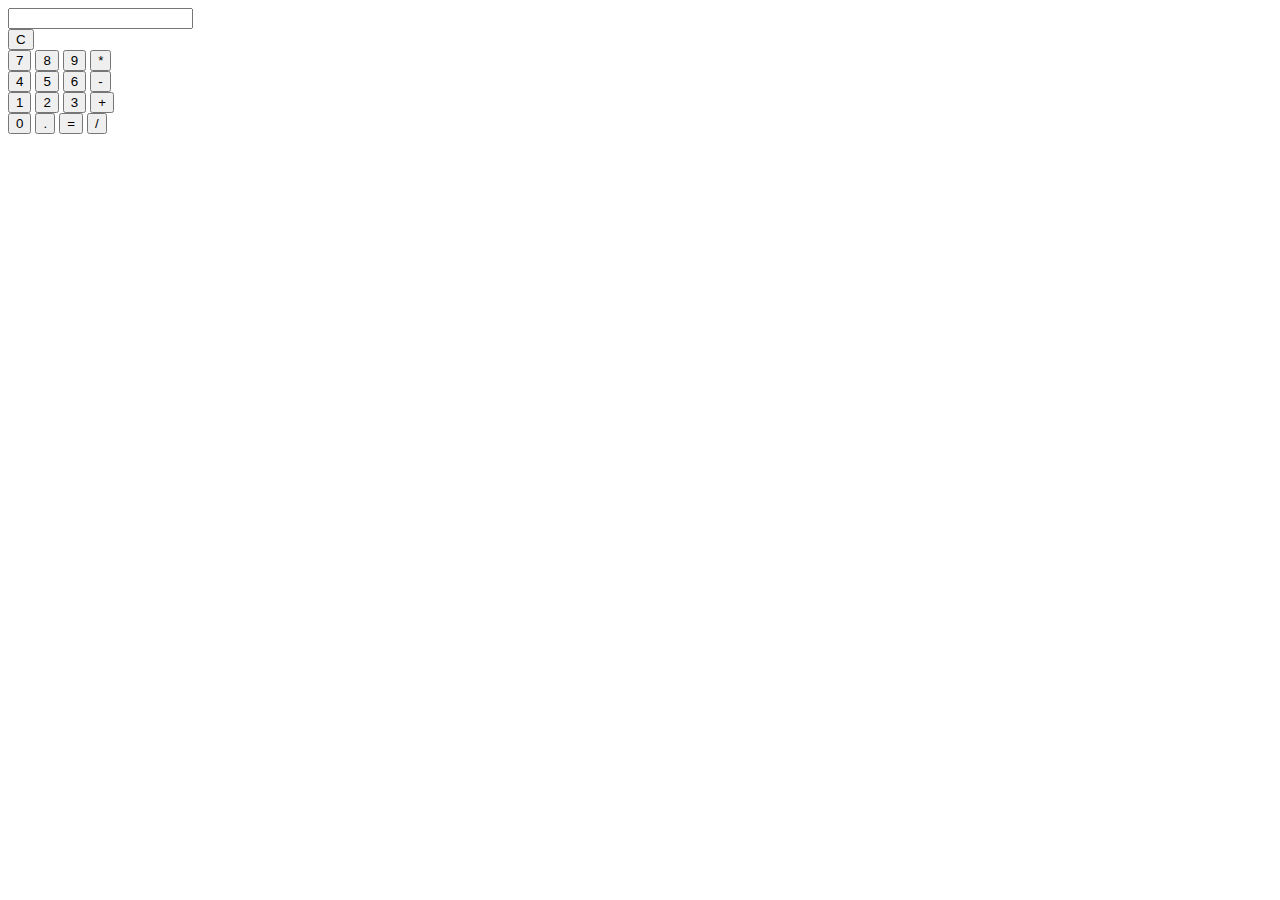
==== Calculator/index.html @ e7c130b1 "Creates html, css, js for a simple calculator" ====
<!DOCTYPE html>
<html lang="en">
<head>
    <meta charset="UTF-8">
    <meta http-equiv="X-UA-Compatible" content="IE=edge">
    <meta name="viewport" content="width=device-width, initial-scale=1.0">
    <title>Document</title>
    <script src="script.js" defer></script>
</head>
<body>
    <div class="calculator">
        <input type="text" class="display" readonly>
        <div class="result-display"></div>
        <div class="button-row">
          <button class="button clear">C</button>
        </div>
        <div class="button-row">
          <button class="button number" value="7">7</button>
          <button class="button number" value="8">8</button>
          <button class="button number" value="9">9</button>
          <button class="button operator" value="*">*</button>
        </div>
        <div class="button-row">
            <button class="button number" value="4">4</button>
            <button class="button number" value="5">5</button>
            <button class="button number" value="6">6</button>
            <button class="button operator" value="-">-</button>
        </div>
        <div class="button-row">
            <button class="button number" value="1">1</button>
            <button class="button number" value="2">2</button>
            <button class="button number" value="3">3</button>
            <button class="button operator" value="+">+</button>
        </div>
        <div class="button-row">
            <button class="button number" value="0">0</button>
            <button class="button" value=".">.</button>
            <button class="button equal" value="=">=</button>
            <button class="button operator" value="/">/</button>
        </div>
    </div>
</body>
</html>
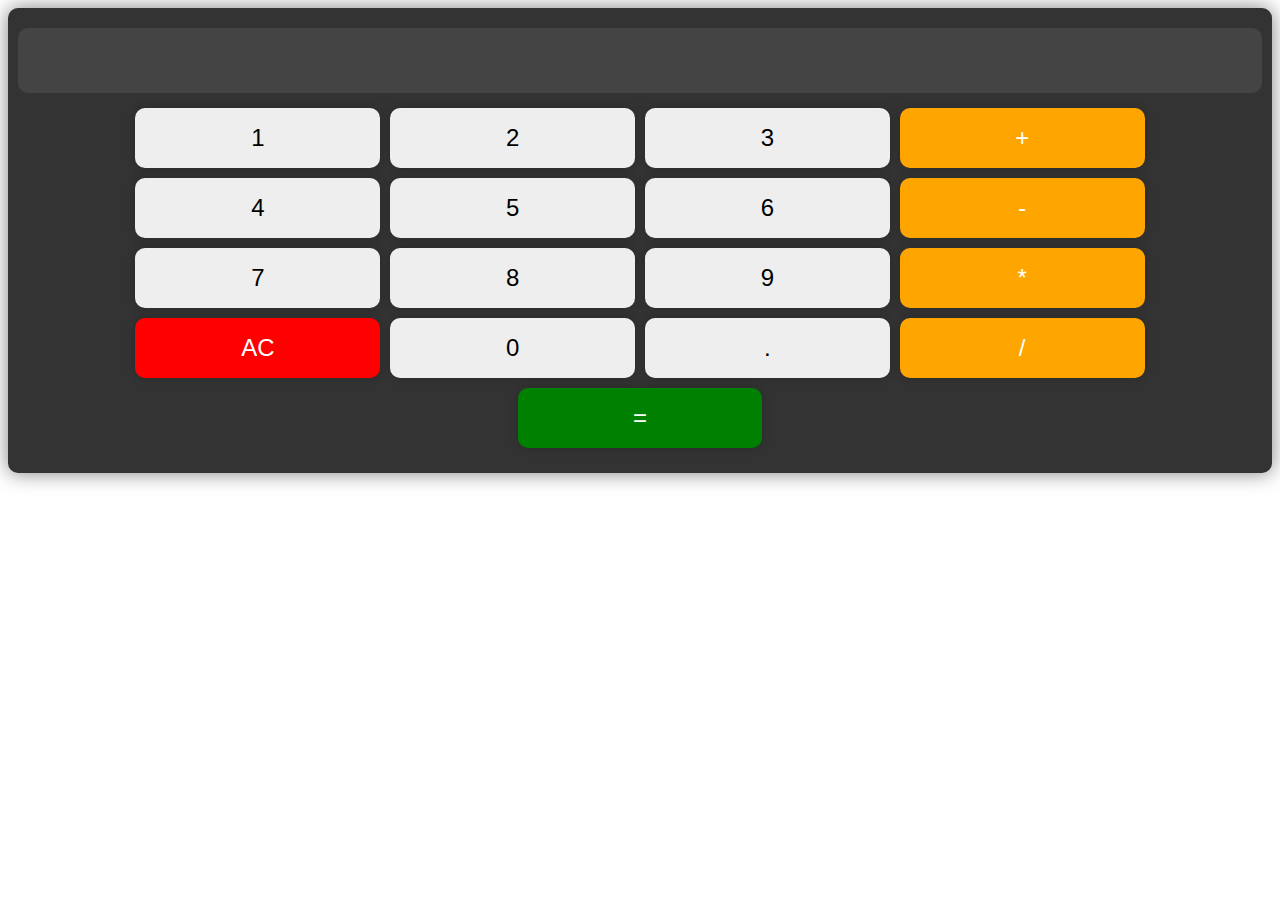
==== commit acb27995: "Organizes button layout on html and css for appearance" ====
--- a/Calculator/index.html
+++ b/Calculator/index.html
@@ -4,40 +4,33 @@
     <meta charset="UTF-8">
     <meta http-equiv="X-UA-Compatible" content="IE=edge">
     <meta name="viewport" content="width=device-width, initial-scale=1.0">
-    <title>Document</title>
+    <link rel='stylesheet' href='style.css' />
+    <title>Calculator</title>
     <script src="script.js" defer></script>
 </head>
 <body>
     <div class="calculator">
         <input type="text" class="display" readonly>
         <div class="result-display"></div>
-        <div class="button-row">
-          <button class="button clear">C</button>
-        </div>
-        <div class="button-row">
-          <button class="button number" value="7">7</button>
-          <button class="button number" value="8">8</button>
-          <button class="button number" value="9">9</button>
-          <button class="button operator" value="*">*</button>
-        </div>
-        <div class="button-row">
-            <button class="button number" value="4">4</button>
-            <button class="button number" value="5">5</button>
-            <button class="button number" value="6">6</button>
-            <button class="button operator" value="-">-</button>
-        </div>
-        <div class="button-row">
-            <button class="button number" value="1">1</button>
-            <button class="button number" value="2">2</button>
-            <button class="button number" value="3">3</button>
-            <button class="button operator" value="+">+</button>
-        </div>
-        <div class="button-row">
-            <button class="button number" value="0">0</button>
-            <button class="button" value=".">.</button>
-            <button class="button equal" value="=">=</button>
-            <button class="button operator" value="/">/</button>
-        </div>
-    </div>
+        <div class="button-container">
+            <button class="button number">1</button>
+            <button class="button number">2</button>
+            <button class="button number">3</button>
+            <button class="button operator">+</button>
+            <button class="button number">4</button>
+            <button class="button number">5</button>
+            <button class="button number">6</button>
+            <button class="button operator">-</button>
+            <button class="button number">7</button>
+            <button class="button number">8</button>
+            <button class="button number">9</button>
+            <button class="button operator">*</button>
+            <button class="button clear">AC</button>
+            <button class="button number">0</button>
+            <button class="button number">.</button>
+            <button class="button operator">/</button>
+            <button class="button equal">=</button>
+          </div>
+      </div>
 </body>
 </html>--- a/Calculator/style.css
+++ b/Calculator/style.css
@@ -0,0 +1,71 @@
+.calculator {
+  display: flex;
+  flex-direction: column;
+  justify-content: center;
+  align-items: center;
+  background-color: #333;
+  color: white;
+  font-size: 2rem;
+  border-radius: 10px;
+  box-shadow: 0 0 20px rgba(0, 0, 0, 0.5);
+  padding: 20px;
+}
+
+.display {
+  width: 100%;
+  margin-bottom: 10px;
+  font-size: 2.5rem;
+  background-color: #444;
+  color: white;
+  border: none;
+  padding: 10px;
+  text-align: right;
+  border-radius: 10px;
+}
+
+.button-container {
+  display: flex;
+  flex-wrap: wrap;
+  justify-content: center;
+  align-items: center;
+  width: 100%;
+}
+
+.button {
+  flex-basis: 20%;
+  height: 60px;
+  margin: 5px;
+  background-color: #fff;
+  border: none;
+  border-radius: 10px;
+  box-shadow: 0 0 10px rgba(0, 0, 0, 0.2);
+  cursor: pointer;
+  transition: all 0.2s;
+  font-size: 1.5rem;
+  display: flex;
+  justify-content: center;
+  align-items: center;
+}
+
+.button:hover {
+  transform: scale(1.1);
+}
+
+.operator {
+  background-color: orange;
+  color: white;
+}
+
+.clear {
+  background-color: red;
+  color: white;
+}
+
+.equal {
+  background-color: green;
+  color: white;
+}
+
+.number {
+  background-color: #eee;
+}
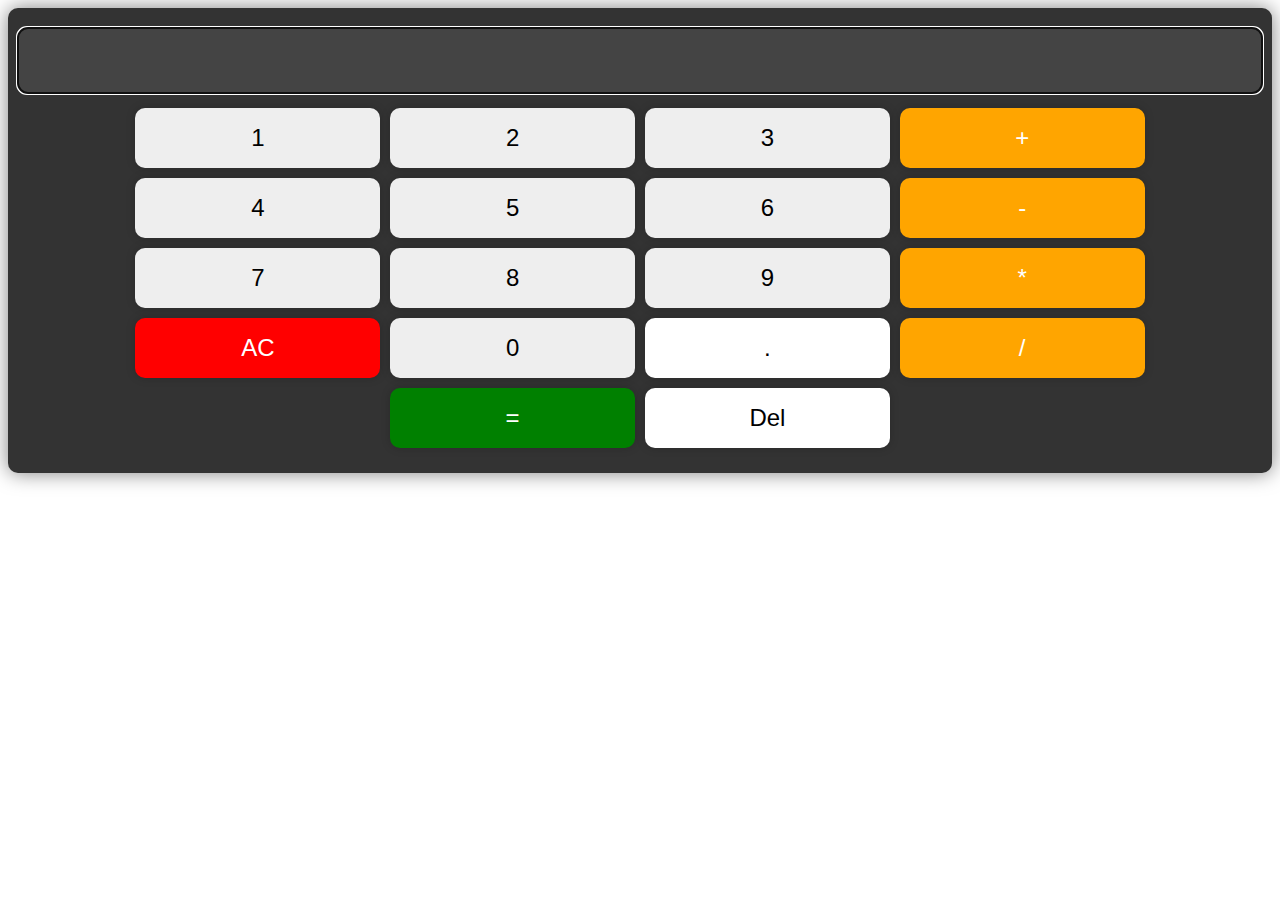
==== commit b3b3506a: "Resolves decimal and equal button for calculations" ====
--- a/Calculator/index.html
+++ b/Calculator/index.html
@@ -1,36 +1,37 @@
 <!DOCTYPE html>
 <html lang="en">
-<head>
-    <meta charset="UTF-8">
-    <meta http-equiv="X-UA-Compatible" content="IE=edge">
-    <meta name="viewport" content="width=device-width, initial-scale=1.0">
-    <link rel='stylesheet' href='style.css' />
+  <head>
+    <meta charset="UTF-8" />
+    <meta http-equiv="X-UA-Compatible" content="IE=edge" />
+    <meta name="viewport" content="width=device-width, initial-scale=1.0" />
+    <link rel="stylesheet" href="style.css" />
     <title>Calculator</title>
     <script src="script.js" defer></script>
-</head>
-<body>
+  </head>
+  <body>
     <div class="calculator">
-        <input type="text" class="display" readonly>
-        <div class="result-display"></div>
-        <div class="button-container">
-            <button class="button number">1</button>
-            <button class="button number">2</button>
-            <button class="button number">3</button>
-            <button class="button operator">+</button>
-            <button class="button number">4</button>
-            <button class="button number">5</button>
-            <button class="button number">6</button>
-            <button class="button operator">-</button>
-            <button class="button number">7</button>
-            <button class="button number">8</button>
-            <button class="button number">9</button>
-            <button class="button operator">*</button>
-            <button class="button clear">AC</button>
-            <button class="button number">0</button>
-            <button class="button number">.</button>
-            <button class="button operator">/</button>
-            <button class="button equal">=</button>
-          </div>
+      <input type="text" class="display" step="0.01" readonly />
+      <div class="result-display"></div>
+      <div class="button-container">
+        <button class="button number">1</button>
+        <button class="button number">2</button>
+        <button class="button number">3</button>
+        <button class="button operator">+</button>
+        <button class="button number">4</button>
+        <button class="button number">5</button>
+        <button class="button number">6</button>
+        <button class="button operator">-</button>
+        <button class="button number">7</button>
+        <button class="button number">8</button>
+        <button class="button number">9</button>
+        <button class="button operator">*</button>
+        <button class="button clear">AC</button>
+        <button class="button number">0</button>
+        <button class="button decimal">.</button>
+        <button class="button operator">/</button>
+        <button class="button equal">=</button>
+        <button class="button delete">Del</button>
       </div>
-</body>
-</html>+    </div>
+  </body>
+</html>
